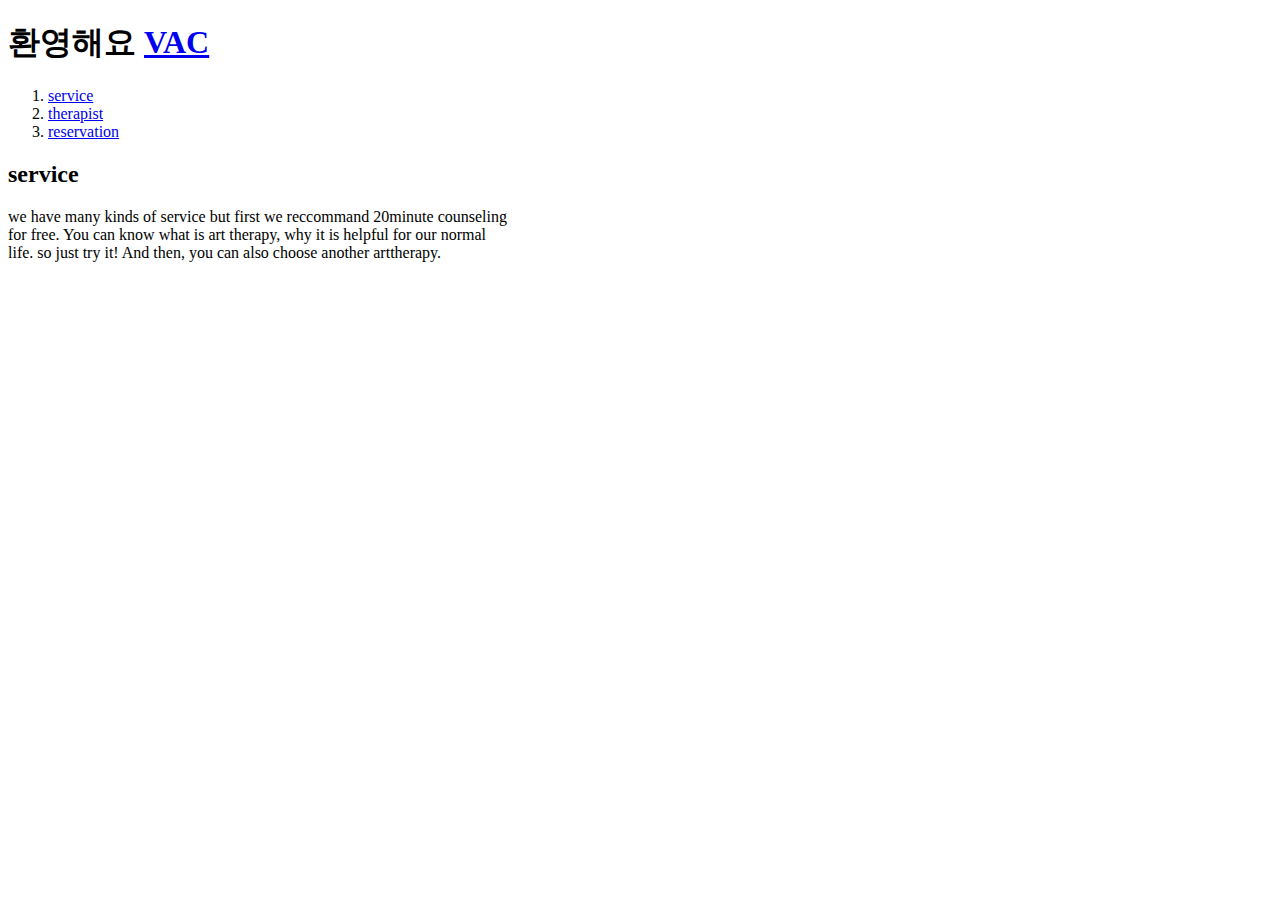
==== 1.html @ c4a4c948 "first version" ====
<!doctype html>
<html>
<head>
  <title>vacwebpage-service</title>
  <meta charset="utf-8">
</head>
<body>
  <h1>환영해요 <a href="index.html">VAC</a></h1>
  <ol>
    <li><a href="1.html">service</a></li>
    <li><a href="2.html">therapist</a></li>
    <li><a href="3.html">reservation</a></li>
  </ol>
  <h2>service</h2>
  <p>we have many kinds of service but first we reccommand 20minute counseling<br>
  for free. You can know what is art therapy, why it is helpful for our normal<br>
  life. so just try it! And then, you can also choose another arttherapy.</p>
</body>
</html>
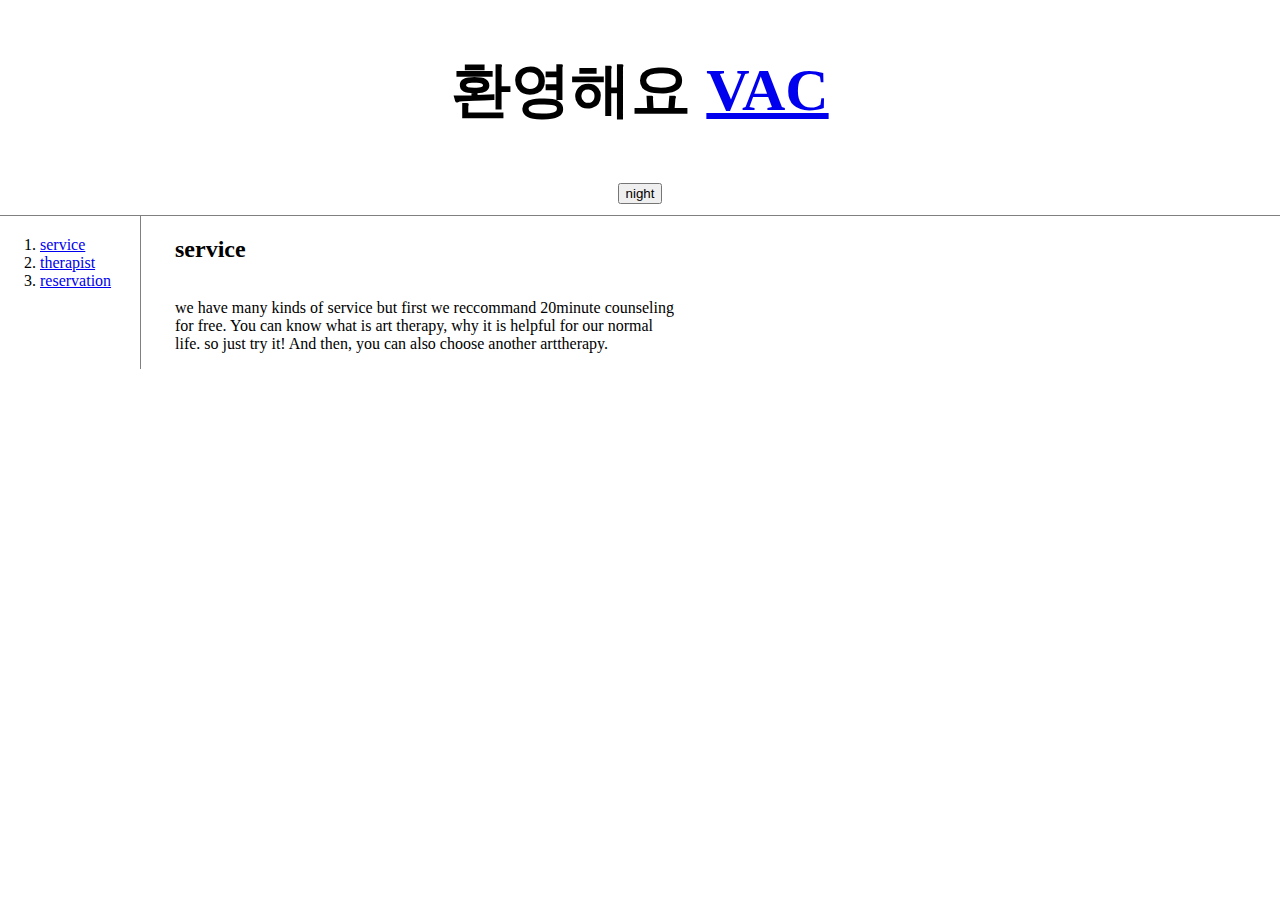
==== commit 1cc449a9: "Add files via upload" ====
--- a/1.html
+++ b/1.html
@@ -3,17 +3,38 @@
 <head>
   <title>vacwebpage-service</title>
   <meta charset="utf-8">
-</head>
+  <link rel="stylesheet" href="style.css">
+
+  <!-- Global site tag (gtag.js) - Google Analytics -->
+<script async src="https://www.googletagmanager.com/gtag/js?id=G-G4TYXNT91Q"></script>
+<script>
+  window.dataLayer = window.dataLayer || [];
+  function gtag(){dataLayer.push(arguments);}
+  gtag('js', new Date());
+
+  gtag('config', 'G-G4TYXNT91Q');
+</script>
+
+<script src="https://ajax.googleapis.com/ajax/libs/jquery/3.5.1/jquery.min.js"></script>
+<script src = "colors.js"></script>
+
 <body>
-  <h1>환영해요 <a href="index.html">VAC</a></h1>
+<div id = "titleboard">
+<h1>환영해요 <a href="index.html">VAC</a></h1>
+<input id = "night_day" type = "button" value = "night" onclick = "nightDayHandler(this)">
+</div>
+<div id="grid">
   <ol>
     <li><a href="1.html">service</a></li>
     <li><a href="2.html">therapist</a></li>
     <li><a href="3.html">reservation</a></li>
   </ol>
+ <div id="article">
   <h2>service</h2>
   <p>we have many kinds of service but first we reccommand 20minute counseling<br>
   for free. You can know what is art therapy, why it is helpful for our normal<br>
   life. so just try it! And then, you can also choose another arttherapy.</p>
+</div>
+</div>
 </body>
 </html>
--- a/style.css
+++ b/style.css
@@ -0,0 +1,39 @@
+body {
+  margin:0;
+}
+  #titleboard {
+    font-size:30px;
+    text-align: center;
+    border-bottom:1px solid gray;
+    margin:0;
+    padding:10px;
+  }
+  ol {
+    border-right:1px solid gray;
+    width:100px;
+    margin:0;
+  }
+  #grid {
+    display: grid;
+    grid-template-columns: 150px 1fr;
+  }
+  #grid ol {
+    padding-top: 20px;
+  }
+
+  #grid #article {
+    display:grid;
+    padding-left: 25px;
+  }
+  @media(max-width:800px) {
+    #grid {
+      display: block;
+    }
+    ol {
+      border-right: none;
+    }
+    h1 {
+      border-bottom: none;
+      font-size:30px;
+    }
+  }
